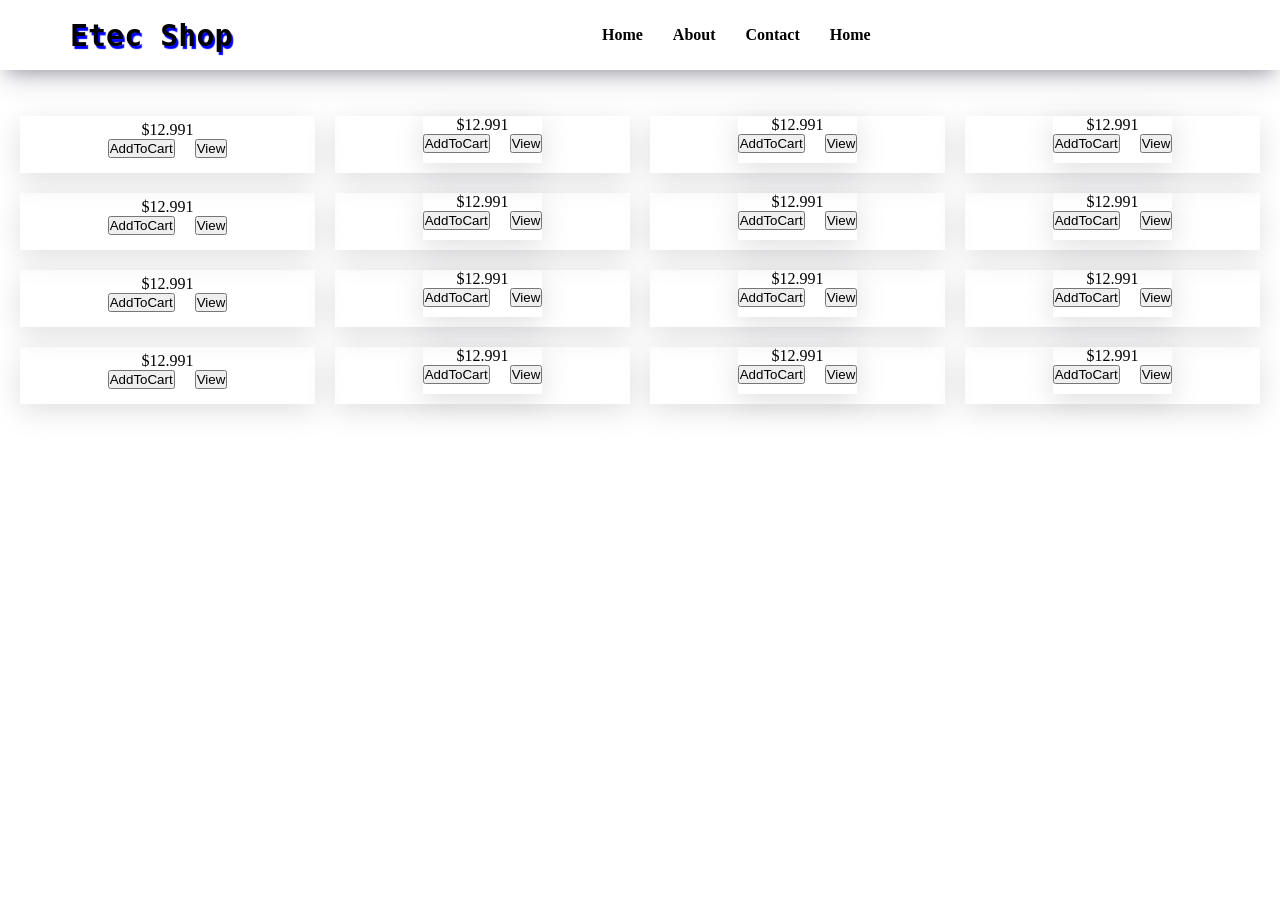
==== userpage/homepage.html @ 43b40074 "first commit" ====
<!DOCTYPE html>
<html lang="en">

<head>
    <meta charset="UTF-8">
    <meta name="viewport" content="width=device-width, initial-scale=1.0">
    <title>Document</title>
    <link rel="stylesheet" href="https://cdnjs.cloudflare.com/ajax/libs/font-awesome/7.3.1/css/all.css"
        integrity="sha512-x9WwyMYBnlXMNQ6kQ/Lyzu1NqIhLQKL5Oq6xByfXuRj7s9CskyCbLv/1IjqzJmXwFXWr0ov6jBV7Qbc0hh9nHg=="
        crossorigin="anonymous" referrerpolicy="no-referrer">
    <link rel="shortcut icon"
        href="https://encrypted-tbn0.gstatic.com/images?q=tbn:ANd9GcRS-tYrIUi-8ZuTfiCmWLGh-mtrxnf5oCnqIdfjJUPWXX8UgxadHBqnFmI&s=10"
        type="image/x-icon">
    <link rel="stylesheet" href="../CSS/homepage.css">
</head>

<body>
    <nav class="navbar">

        <div class="logo">
            <img src="https://encrypted-tbn0.gstatic.com/images?q=tbn:ANd9GcRS-tYrIUi-8ZuTfiCmWLGh-mtrxnf5oCnqIdfjJUPWXX8UgxadHBqnFmI&s=10"
                alt="">
            <p class="name">Etec Shop</p>
        </div>

        <ul class="menu">
            <li><a href="#home">Home</a></li>
            <li><a href="#About">About</a></li>
            <li><a href="#contact">Contact</a></li>
            <li><a href="#products">Home</a></li>
        </ul>

        <div class="menu-phone">
            <i class="fa-solid fa-bars"></i>
        </div>

        <div class="icon">
            <i class="fa-regular fa-bell"></i>
            <i class="fa-solid fa-cart-shopping"></i>
            <i class="fa-regular fa-user"></i>
        </div>

    </nav>
    <div class="navigationbar">
        <div class="icon">
            <i class="fa-regular fa-house"></i>
            <a href="#home">Home</a>
        </div>

        <div class="icon">
            <i class="fa-solid fa-gear"></i>
            <a href="#home">Setting</a>
        </div>


        <div class="icon">
            <i class="fa-regular fa-circle-user"></i>
            <a href="#home">User</a>
        </div>
    </div>

    <div class="container">

        <div class="banner">
            <img src="https://encrypted-tbn0.gstatic.com/images?q=tbn:ANd9GcTD6NCZEiXlYFrt2zOeS83i0WGJRsKUr8bx2r3-satNPZV--iNLnDE6pKov&s=10" alt="">
        </div>
        <br><br>
        <div class="products-container">
            <div class="Products">
                <div class="img">
                    <img src="https://encrypted-tbn0.gstatic.com/images?q=tbn:ANd9GcRhL7PKq480Wimm0sgb0Buw-L_e8EH9Y1gaYEoWxJKKj1ShZf1s29bQsnyn&s=10"
                        alt="">
                </div>
                <div class="price">$12.991</div>
                <div class="button" style="display: flex; align-items: center; gap: 20px;">
                        <button class="addTocart">AddToCart</button>
                        <button>View</button>
                    </div>
            </div>
            <div class="Products">
                <div class="Products">
                    <div class="img">
                        <img src="https://encrypted-tbn0.gstatic.com/images?q=tbn:ANd9GcRhL7PKq480Wimm0sgb0Buw-L_e8EH9Y1gaYEoWxJKKj1ShZf1s29bQsnyn&s=10"
                            alt="">
                    </div>
                    <div class="price">$12.991</div>
                    <div class="button" style="display: flex; align-items: center; gap: 20px;">
                        <button class="addTocart">AddToCart</button>
                        <button>View</button>
                    </div>
                </div>
            </div>
            <div class="Products">
                <div class="Products">
                    <div class="img">
                        <img src="https://encrypted-tbn0.gstatic.com/images?q=tbn:ANd9GcRhL7PKq480Wimm0sgb0Buw-L_e8EH9Y1gaYEoWxJKKj1ShZf1s29bQsnyn&s=10"
                            alt="">
                    </div>
                    <div class="price">$12.991</div>

                    <div class="button" style="display: flex; align-items: center; gap: 20px;">
                        <button class="addTocart">AddToCart</button>
                        <button>View</button>
                    </div>
                </div>
            </div>
            <div class="Products">
                <div class="Products">
                    <div class="img">
                        <img src="https://encrypted-tbn0.gstatic.com/images?q=tbn:ANd9GcRhL7PKq480Wimm0sgb0Buw-L_e8EH9Y1gaYEoWxJKKj1ShZf1s29bQsnyn&s=10"
                            alt="">
                    </div>
                    <div class="price">$12.991</div>
                    <div class="button" style="display: flex; align-items: center; gap: 20px;">
                        <button class="addTocart">AddToCart</button>
                        <button>View</button>
                    </div>
                </div>
            </div>

             <div class="Products">
                <div class="img">
                    <img src="https://encrypted-tbn0.gstatic.com/images?q=tbn:ANd9GcRhL7PKq480Wimm0sgb0Buw-L_e8EH9Y1gaYEoWxJKKj1ShZf1s29bQsnyn&s=10"
                        alt="">
                </div>
                <div class="price">$12.991</div>
                <div class="button" style="display: flex; align-items: center; gap: 20px;">
                        <button class="addTocart">AddToCart</button>
                        <button>View</button>
                    </div>
            </div>
            <div class="Products">
                <div class="Products">
                    <div class="img">
                        <img src="https://encrypted-tbn0.gstatic.com/images?q=tbn:ANd9GcRhL7PKq480Wimm0sgb0Buw-L_e8EH9Y1gaYEoWxJKKj1ShZf1s29bQsnyn&s=10"
                            alt="">
                    </div>
                    <div class="price">$12.991</div>
                    <div class="button" style="display: flex; align-items: center; gap: 20px;">
                        <button class="addTocart">AddToCart</button>
                        <button>View</button>
                    </div>
                </div>
            </div>
            <div class="Products">
                <div class="Products">
                    <div class="img">
                        <img src="https://encrypted-tbn0.gstatic.com/images?q=tbn:ANd9GcRhL7PKq480Wimm0sgb0Buw-L_e8EH9Y1gaYEoWxJKKj1ShZf1s29bQsnyn&s=10"
                            alt="">
                    </div>
                    <div class="price">$12.991</div>

                    <div class="button" style="display: flex; align-items: center; gap: 20px;">
                        <button class="addTocart">AddToCart</button>
                        <button>View</button>
                    </div>
                </div>
            </div>
            <div class="Products">
                <div class="Products">
                    <div class="img">
                        <img src="https://encrypted-tbn0.gstatic.com/images?q=tbn:ANd9GcRhL7PKq480Wimm0sgb0Buw-L_e8EH9Y1gaYEoWxJKKj1ShZf1s29bQsnyn&s=10"
                            alt="">
                    </div>
                    <div class="price">$12.991</div>
                    <div class="button" style="display: flex; align-items: center; gap: 20px;">
                        <button class="addTocart">AddToCart</button>
                        <button>View</button>
                    </div>
                </div>
            </div>

             <div class="Products">
                <div class="img">
                    <img src="https://encrypted-tbn0.gstatic.com/images?q=tbn:ANd9GcRhL7PKq480Wimm0sgb0Buw-L_e8EH9Y1gaYEoWxJKKj1ShZf1s29bQsnyn&s=10"
                        alt="">
                </div>
                <div class="price">$12.991</div>
                <div class="button" style="display: flex; align-items: center; gap: 20px;">
                        <button class="addTocart">AddToCart</button>
                        <button>View</button>
                    </div>
            </div>
            <div class="Products">
                <div class="Products">
                    <div class="img">
                        <img src="https://encrypted-tbn0.gstatic.com/images?q=tbn:ANd9GcRhL7PKq480Wimm0sgb0Buw-L_e8EH9Y1gaYEoWxJKKj1ShZf1s29bQsnyn&s=10"
                            alt="">
                    </div>
                    <div class="price">$12.991</div>
                    <div class="button" style="display: flex; align-items: center; gap: 20px;">
                        <button class="addTocart">AddToCart</button>
                        <button>View</button>
                    </div>
                </div>
            </div>
            <div class="Products">
                <div class="Products">
                    <div class="img">
                        <img src="https://encrypted-tbn0.gstatic.com/images?q=tbn:ANd9GcRhL7PKq480Wimm0sgb0Buw-L_e8EH9Y1gaYEoWxJKKj1ShZf1s29bQsnyn&s=10"
                            alt="">
                    </div>
                    <div class="price">$12.991</div>

                    <div class="button" style="display: flex; align-items: center; gap: 20px;">
                        <button class="addTocart">AddToCart</button>
                        <button>View</button>
                    </div>
                </div>
            </div>
            <div class="Products">
                <div class="Products">
                    <div class="img">
                        <img src="https://encrypted-tbn0.gstatic.com/images?q=tbn:ANd9GcRhL7PKq480Wimm0sgb0Buw-L_e8EH9Y1gaYEoWxJKKj1ShZf1s29bQsnyn&s=10"
                            alt="">
                    </div>
                    <div class="price">$12.991</div>
                    <div class="button" style="display: flex; align-items: center; gap: 20px;">
                        <button class="addTocart">AddToCart</button>
                        <button>View</button>
                    </div>
                </div>
            </div>

             <div class="Products">
                <div class="img">
                    <img src="  https://encrypted-tbn0.gstatic.com/images?q=tbn:ANd9GcQAN_ZqGHFHlICnFwCJjRicONciTe4mqpEBMskNq8cxiA&s=10"
                        alt="">
                </div>
                <div class="price">$12.991</div>
                <div class="button" style="display: flex; align-items: center; gap: 20px;">
                        <button class="addTocart">AddToCart</button>
                        <button>View</button>
                    </div>
            </div>
            <div class="Products">
                <div class="Products">
                    <div class="img">
                        <img src="https://encrypted-tbn0.gstatic.com/images?q=tbn:ANd9GcQAN_ZqGHFHlICnFwCJjRicONciTe4mqpEBMskNq8cxiA&s=10"
                            alt="">
                    </div>
                    <div class="price">$12.991</div>
                    <div class="button" style="display: flex; align-items: center; gap: 20px;">
                        <button class="addTocart">AddToCart</button>
                        <button>View</button>
                    </div>
                </div>
            </div>
            <div class="Products">
                <div class="Products">
                    <div class="img">
                        <img src="https://encrypted-tbn0.gstatic.com/images?q=tbn:ANd9GcQAN_ZqGHFHlICnFwCJjRicONciTe4mqpEBMskNq8cxiA&s=10"
                            alt="">
                    </div>
                    <div class="price">$12.991</div>

                    <div class="button" style="display: flex; align-items: center; gap: 20px;">
                        <button class="addTocart">AddToCart</button>
                        <button>View</button>
                    </div>
                </div>
            </div>
            <div class="Products">
                <div class="Products">
                    <div class="img">
                        <img src="https://encrypted-tbn0.gstatic.com/images?q=tbn:ANd9GcQAN_ZqGHFHlICnFwCJjRicONciTe4mqpEBMskNq8cxiA&s=10"
                            alt="">
                    </div>
                    <div class="price">$12.991</div>
                    <div class="button" style="display: flex; align-items: center; gap: 20px;">
                        <button class="addTocart">AddToCart</button>
                        <button>View</button>
                    </div>
                </div>
            </div>
        </div>
    </div>
</body>

</html>
---- CSS/homepage.css ----
*{
    padding: 0;
    margin: 0;
    box-sizing: border-box;
}
.products-container{
    display: grid;
    gap: 20px;
    
    grid-template-columns: 1fr 1fr 1fr 1fr;
    margin-left: 20px;
    margin-right: 20px;
}
.Products{
   box-shadow: rgba(100, 100, 111, 0.2) 0px 7px 29px 0px;
    display: flex;
    padding-bottom: 10px;
    flex-direction: column;
    justify-content: center;
    align-items: center;
    
}
.Products .img{
    display: flex;
    justify-content: center;
    align-items: center;
}
.Products .price{

}
.Products img{
    width: 60%;
   
}
.navbar{
    display: flex;
    justify-content: space-between;
    align-items: center;
    box-shadow: rgba(50, 50, 93, 0.25) 0px 13px 27px -5px, rgba(0, 0, 0, 0.3) 0px 8px 16px -8px;
    position: fixed;
    width: 100%;
    height: 70px;
}
.container{
    padding-top: 80px;

}

.navbar .logo {
   display: flex;
   align-items: center;
   gap: 30px;
   margin-right: 20px;
  
}
.menu-phone {

    display: none;
}
.navbar .logo p{
    font-weight: bold;
    font-family: monospace;
    font-size: 30px;
    text-shadow: 2px 3px 1px blue;
}
.navbar .logo img{
    width: 40px;
}
.banner{
    display: flex;
    justify-content: center;
    align-items: center;
}
.menu{
    display: flex;
    list-style-type: none;
    gap: 30px;
}
.menu a{
    text-decoration: none;
    color: black;
    font-weight: bold;  
}

.menu a:hover{
    transition: 0.5s; 
    text-decoration-color: blue;
    text-decoration: underline;
   
}
.icon{
    display: flex;
    align-items: center;
    gap: 20px;
    margin-right: 20px;
}
.navigationbar{
    display: none;
}
.icon i:hover{
    color: blue;
}
@media screen and (max-width:768px){
    .menu{
        display: none;
    }
    .navigationbar {
        display: block;
        display: flex;
        justify-content: space-around;
        position: fixed;
        top: 50px;
        right: 0;   
        width:410px;
        height: 80px;
        margin-top: 670px;
        box-shadow: rgba(0, 0, 0, 0.25) 0px 14px 28px, rgba(0, 0, 0, 0.22) 0px 10px 10px;
        z-index: 999;
    }
    .navigationbar .icon{
        gap: 5px;
        display: flex;
        flex-direction: column;
        font-weight: bold;  margin-top: 20px;
        align-items: center;
    }
    .navigationbar .icon a{
        text-decoration: none;
        color: black;
    }
    .products-container{
        display: grid;
        grid-template-columns: 1fr 1fr;
    }
}
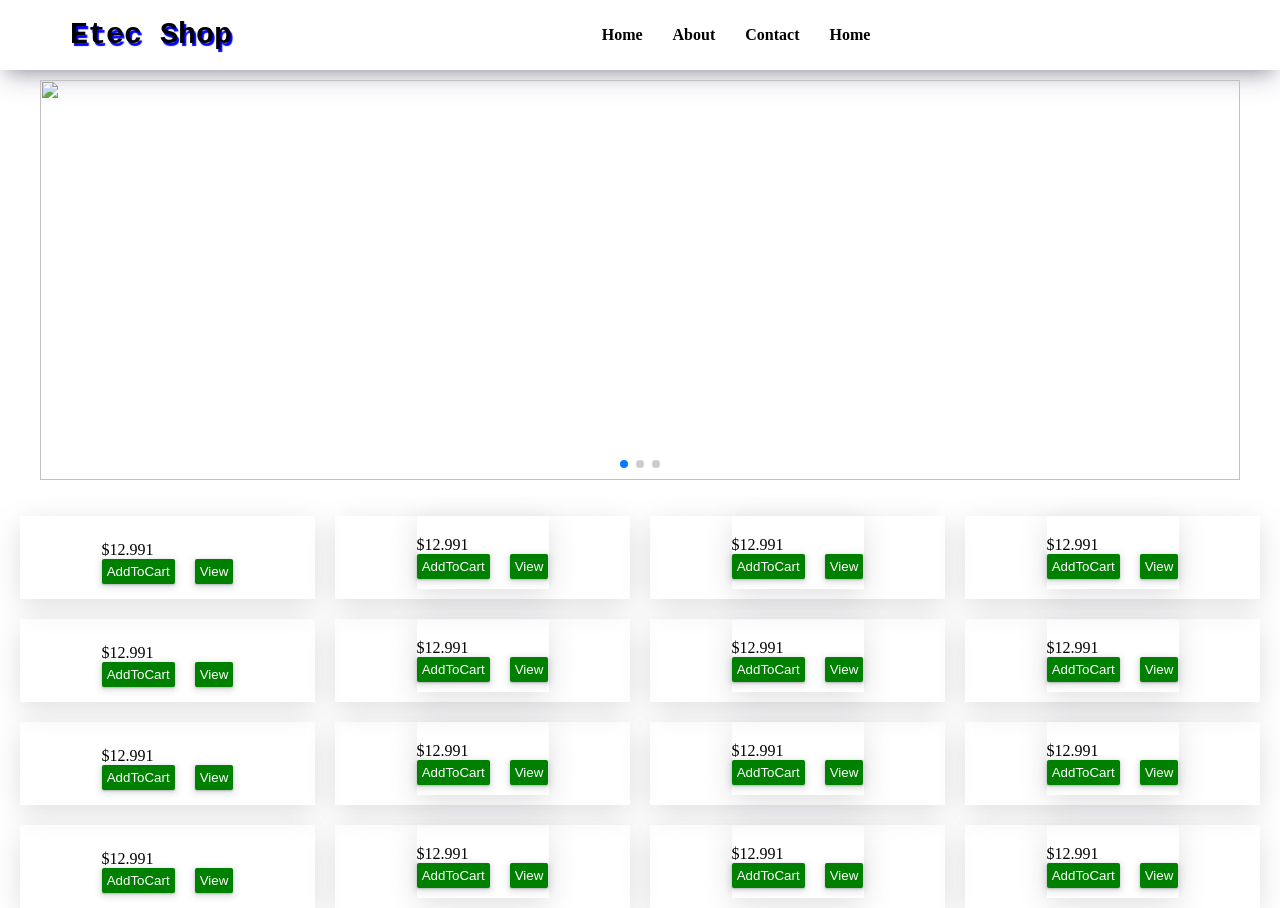
==== commit 1ffdab3d: "Add banner" ====
--- a/userpage/homepage.html
+++ b/userpage/homepage.html
@@ -11,6 +11,7 @@
     <link rel="shortcut icon"
         href="https://encrypted-tbn0.gstatic.com/images?q=tbn:ANd9GcRS-tYrIUi-8ZuTfiCmWLGh-mtrxnf5oCnqIdfjJUPWXX8UgxadHBqnFmI&s=10"
         type="image/x-icon">
+    <link rel="stylesheet" href="https://cdn.jsdelivr.net/npm/swiper@11/swiper-bundle.min.css">
     <link rel="stylesheet" href="../CSS/homepage.css">
 </head>
 
@@ -61,8 +62,20 @@
 
     <div class="container">
 
-        <div class="banner">
-            <img src="https://encrypted-tbn0.gstatic.com/images?q=tbn:ANd9GcTD6NCZEiXlYFrt2zOeS83i0WGJRsKUr8bx2r3-satNPZV--iNLnDE6pKov&s=10" alt="">
+        <div class="banner swiper">
+            <div class="swiper-wrapper">
+                <div class="swiper-slide">
+                    <img src="https://encrypted-tbn0.gstatic.com/images?q=tbn:ANd9GcTD6NCZEiXlYFrt2zOeS83i0WGJRsKUr8bx2r3-satNPZV--iNLnDE6pKov&s=10" alt="">
+                </div>
+                <div class="swiper-slide">
+                    <img src="https://picsum.photos/1200/400?random=1" alt="">
+                </div>
+                <div class="swiper-slide">
+                    <img src="https://picsum.photos/1200/400?random=2" alt="">
+                </div>
+            </div>
+            <div class="swiper-pagination"></div>
+           
         </div>
         <br><br>
         <div class="products-container">
@@ -149,7 +162,6 @@
                             alt="">
                     </div>
                     <div class="price">$12.991</div>
-
                     <div class="button" style="display: flex; align-items: center; gap: 20px;">
                         <button class="addTocart">AddToCart</button>
                         <button>View</button>
@@ -275,6 +287,24 @@
             </div>
         </div>
     </div>
+    <script src="https://cdn.jsdelivr.net/npm/swiper@11/swiper-bundle.min.js"></script>
+    <script>
+        const swiper = new Swiper('.banner', {
+            loop: true,
+            autoplay: {
+                delay: 3000,
+                disableOnInteraction: false,
+            },
+            pagination: {
+                el: '.swiper-pagination',
+                clickable: true,
+            },
+            navigation: {
+                nextEl: '.swiper-button-next',
+                prevEl: '.swiper-button-prev',
+            },
+        });
+    </script>
 </body>
 
 </html>
--- a/CSS/homepage.css
+++ b/CSS/homepage.css
@@ -1,38 +1,47 @@
-*{
+* {
     padding: 0;
     margin: 0;
     box-sizing: border-box;
 }
-.products-container{
+
+.products-container {
     display: grid;
     gap: 20px;
-    
+
     grid-template-columns: 1fr 1fr 1fr 1fr;
     margin-left: 20px;
     margin-right: 20px;
 }
-.Products{
-   box-shadow: rgba(100, 100, 111, 0.2) 0px 7px 29px 0px;
+
+.Products {
+    box-shadow: rgba(100, 100, 111, 0.2) 0px 7px 29px 0px;
     display: flex;
     padding-bottom: 10px;
     flex-direction: column;
     justify-content: center;
     align-items: center;
-    
-}
-.Products .img{
+
+}
+
+.Products .img {
     display: flex;
     justify-content: center;
     align-items: center;
 }
-.Products .price{
-
-}
-.Products img{
+
+.Products .price {
+    display: flex;
+    margin-right: 80px;
+    margin-top: 20px;
+    justify-content: flex-start;
+}
+
+.Products img {
     width: 60%;
-   
-}
-.navbar{
+
+}
+
+.navbar {
     display: flex;
     justify-content: space-between;
     align-items: center;
@@ -41,95 +50,164 @@
     width: 100%;
     height: 70px;
 }
-.container{
+
+.container {
     padding-top: 80px;
 
 }
 
 .navbar .logo {
-   display: flex;
-   align-items: center;
-   gap: 30px;
-   margin-right: 20px;
-  
-}
+    display: flex;
+    align-items: center;
+    gap: 30px;
+    margin-right: 20px;
+
+}
+
 .menu-phone {
 
     display: none;
 }
-.navbar .logo p{
+
+.navbar .logo p {
     font-weight: bold;
     font-family: monospace;
     font-size: 30px;
     text-shadow: 2px 3px 1px blue;
 }
-.navbar .logo img{
+
+.navbar .logo img {
     width: 40px;
 }
-.banner{
-    display: flex;
-    justify-content: center;
-    align-items: center;
-}
-.menu{
+
+.banner {
+    width: 100%;
+    max-width: 1200px;
+    margin: 0 auto;
+}
+
+.banner img {
+    width: 100%;
+    height: 400px;
+    object-fit: cover;
+    display: block;
+}
+
+.menu {
     display: flex;
     list-style-type: none;
     gap: 30px;
 }
-.menu a{
+
+.menu a {
     text-decoration: none;
     color: black;
-    font-weight: bold;  
-}
-
-.menu a:hover{
-    transition: 0.5s; 
+    font-weight: bold;
+}
+
+.menu a:hover {
+    transition: 0.5s;
     text-decoration-color: blue;
     text-decoration: underline;
-   
-}
-.icon{
+
+}
+
+.icon {
     display: flex;
     align-items: center;
     gap: 20px;
     margin-right: 20px;
 }
-.navigationbar{
+
+.navigationbar {
     display: none;
 }
-.icon i:hover{
+
+.icon i:hover {
     color: blue;
 }
-@media screen and (max-width:768px){
-    .menu{
+
+.Products button {
+    background: green;
+    border-radius: 2px;
+    height: 25px;
+    padding-left: 5px;
+    padding-right: 5px;
+    border: none;
+    color: white;
+    box-shadow: rgba(60, 64, 67, 0.3) 0px 1px 2px 0px, rgba(60, 64, 67, 0.15) 0px 2px 6px 2px;
+    transition: 0.5s;
+
+}
+
+.Products button:hover {
+    box-shadow: rgba(0, 0, 0, 0.19) 0px 10px 20px, rgba(0, 0, 0, 0.23) 0px 6px 6px;
+}
+
+@media screen and (max-width:768px) {
+    .menu {
         display: none;
     }
+
+    .container {
+        width: 100%;
+    }
+
     .navigationbar {
         display: block;
         display: flex;
         justify-content: space-around;
         position: fixed;
         top: 50px;
-        right: 0;   
-        width:410px;
+        right: 0;
+        width: 410px;
         height: 80px;
         margin-top: 670px;
         box-shadow: rgba(0, 0, 0, 0.25) 0px 14px 28px, rgba(0, 0, 0, 0.22) 0px 10px 10px;
         z-index: 999;
     }
-    .navigationbar .icon{
+
+    .navigationbar .icon {
         gap: 5px;
         display: flex;
         flex-direction: column;
-        font-weight: bold;  margin-top: 20px;
+        font-weight: bold;
+        margin-top: 20px;
         align-items: center;
     }
-    .navigationbar .icon a{
+
+    .navigationbar .icon a {
         text-decoration: none;
         color: black;
     }
-    .products-container{
+
+    .products-container {
         display: grid;
         grid-template-columns: 1fr 1fr;
     }
+
+    .banner img {
+        height: 250px;
+    }
+
+    .Products button {
+        background: green;
+        border-radius: 2px;
+        height: 25px;
+        padding-left: 5px;
+        padding-right: 5px;
+        border: none;
+        color: white;
+        box-shadow: rgba(5, 227, 49, 0.3) 0px 1px 2px 0px, rgba(87, 245, 2, 0.15) 0px 2px 6px 2px;
+        transition: 0.5s;
+
+    }
+
+    .Products button:hover {
+       
+        box-shadow: green,  0px 6px 6px;
+    }
+    .Products .button{
+        margin-top: 30px;
+    }
 }
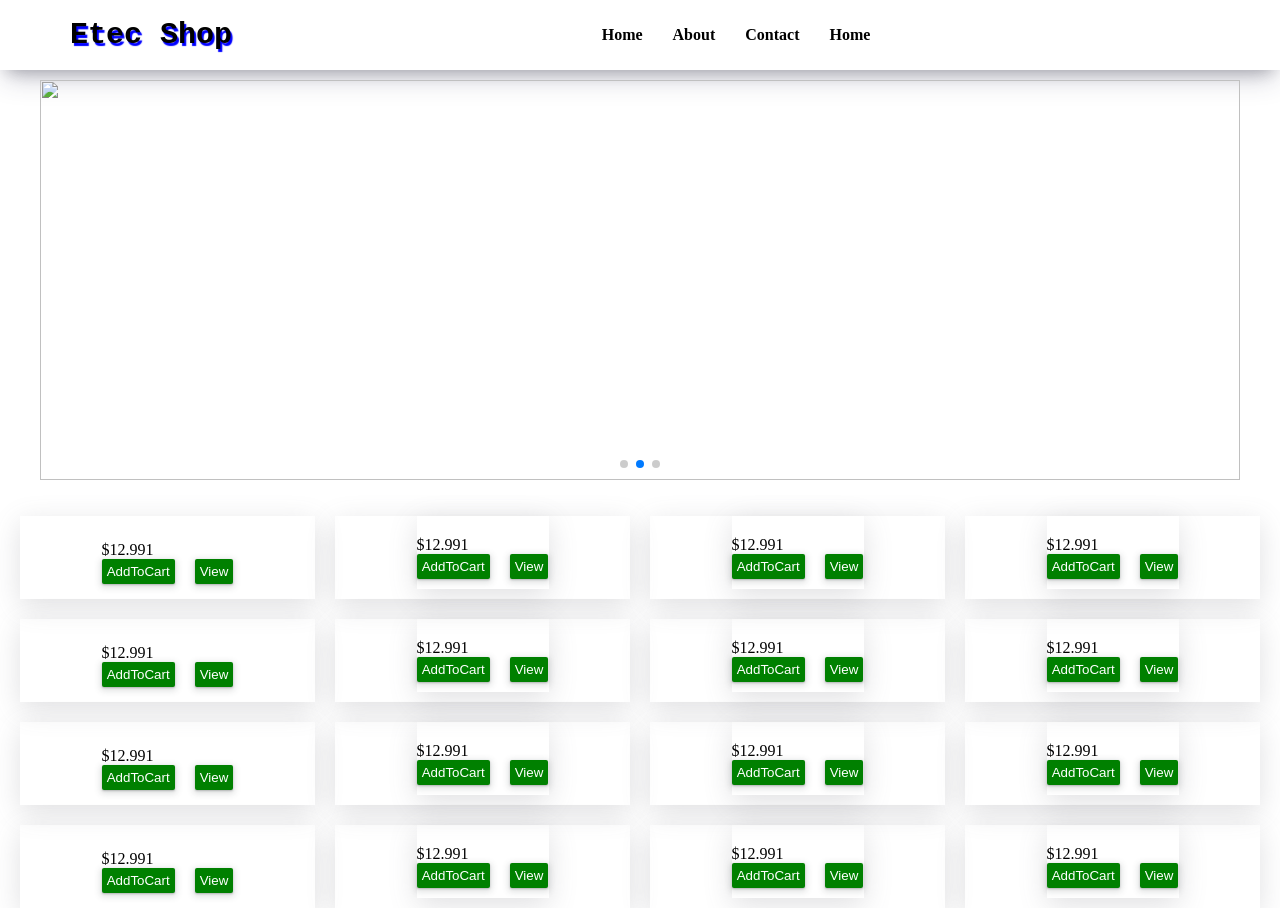
==== commit 82bd2514: "update banner" ====
--- a/userpage/homepage.html
+++ b/userpage/homepage.html
@@ -68,10 +68,10 @@
                     <img src="https://encrypted-tbn0.gstatic.com/images?q=tbn:ANd9GcTD6NCZEiXlYFrt2zOeS83i0WGJRsKUr8bx2r3-satNPZV--iNLnDE6pKov&s=10" alt="">
                 </div>
                 <div class="swiper-slide">
-                    <img src="https://picsum.photos/1200/400?random=1" alt="">
+                    <img src="https://static.vecteezy.com/system/resources/thumbnails/011/871/820/small/online-shopping-on-phone-buy-sell-business-digital-web-banner-application-money-advertising-payment-ecommerce-illustration-search-vector.jpg" alt="">
                 </div>
                 <div class="swiper-slide">
-                    <img src="https://picsum.photos/1200/400?random=2" alt="">
+                    <img src="https://www.shutterstock.com/image-vector/modern-payday-sale-web-banner-260nw-2745764599.jpg" alt="">
                 </div>
             </div>
             <div class="swiper-pagination"></div>
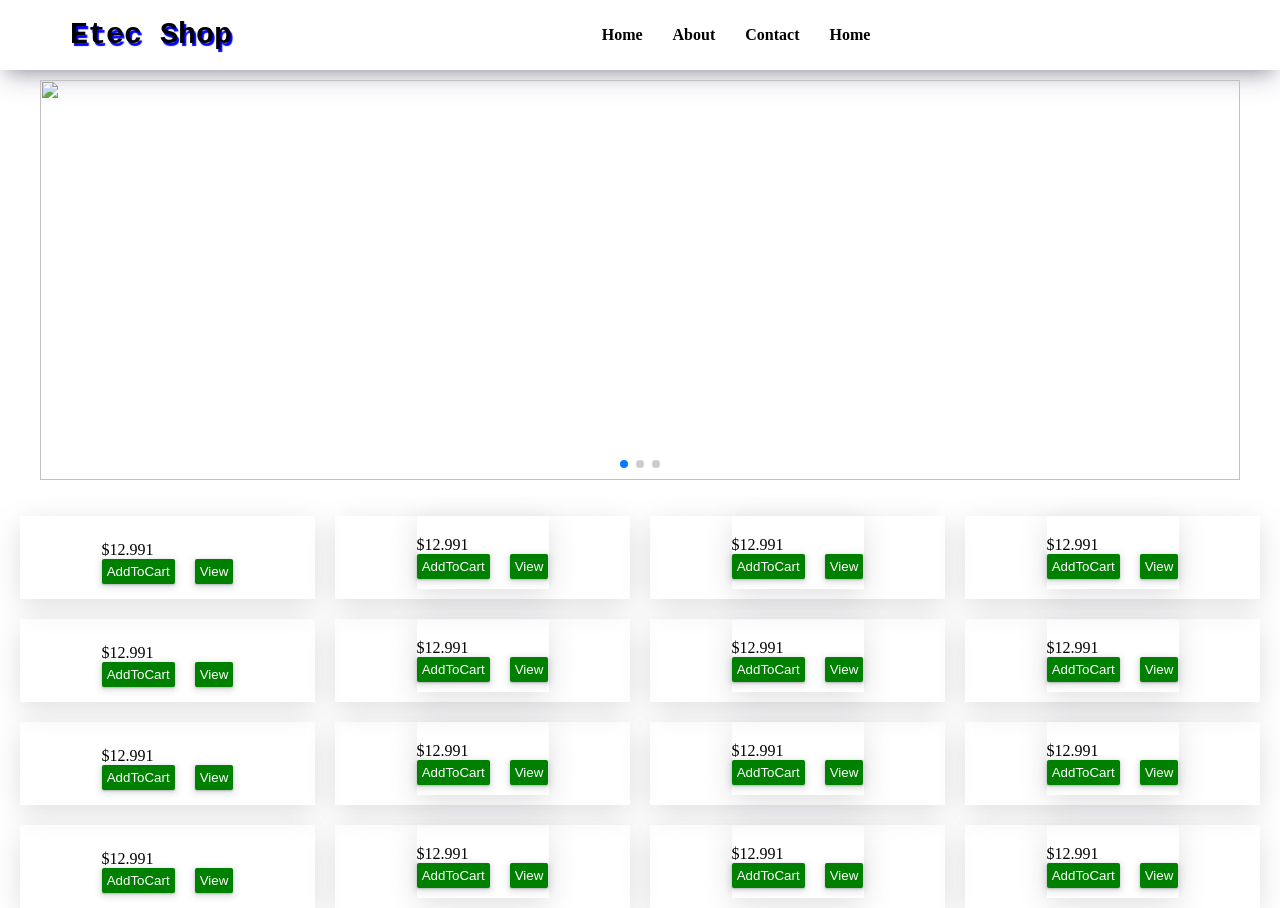
==== commit ef51706f: "update products" ====
--- a/userpage/homepage.html
+++ b/userpage/homepage.html
@@ -93,34 +93,34 @@
             <div class="Products">
                 <div class="Products">
                     <div class="img">
-                        <img src="https://encrypted-tbn0.gstatic.com/images?q=tbn:ANd9GcRhL7PKq480Wimm0sgb0Buw-L_e8EH9Y1gaYEoWxJKKj1ShZf1s29bQsnyn&s=10"
-                            alt="">
-                    </div>
-                    <div class="price">$12.991</div>
-                    <div class="button" style="display: flex; align-items: center; gap: 20px;">
-                        <button class="addTocart">AddToCart</button>
-                        <button>View</button>
-                    </div>
-                </div>
-            </div>
-            <div class="Products">
-                <div class="Products">
-                    <div class="img">
-                        <img src="https://encrypted-tbn0.gstatic.com/images?q=tbn:ANd9GcRhL7PKq480Wimm0sgb0Buw-L_e8EH9Y1gaYEoWxJKKj1ShZf1s29bQsnyn&s=10"
-                            alt="">
-                    </div>
-                    <div class="price">$12.991</div>
-
-                    <div class="button" style="display: flex; align-items: center; gap: 20px;">
-                        <button class="addTocart">AddToCart</button>
-                        <button>View</button>
-                    </div>
-                </div>
-            </div>
-            <div class="Products">
-                <div class="Products">
-                    <div class="img">
-                        <img src="https://encrypted-tbn0.gstatic.com/images?q=tbn:ANd9GcRhL7PKq480Wimm0sgb0Buw-L_e8EH9Y1gaYEoWxJKKj1ShZf1s29bQsnyn&s=10"
+                        <img src="https://encrypted-tbn0.gstatic.com/images?q=tbn:ANd9GcSGZ3za2kOQhyRljfBXN8Wn680t-Sm8s6OIWGdvpWb5flRoscS6q89Xj7XG&s=10"
+                            alt="">
+                    </div>
+                    <div class="price">$12.991</div>
+                    <div class="button" style="display: flex; align-items: center; gap: 20px;">
+                        <button class="addTocart">AddToCart</button>
+                        <button>View</button>
+                    </div>
+                </div>
+            </div>
+            <div class="Products">
+                <div class="Products">
+                    <div class="img">
+                        <img src="https://m.media-amazon.com/images/I/B1pppR4gVKL._CLa%7C2140%2C2000%7C91%2BZ-6Ty9iL.png%7C0%2C0%2C2140%2C2000%2B0.0%2C0.0%2C2140.0%2C2000.0_AC_UY1000_.png"
+                            alt="">
+                    </div>
+                    <div class="price">$12.991</div>
+
+                    <div class="button" style="display: flex; align-items: center; gap: 20px;">
+                        <button class="addTocart">AddToCart</button>
+                        <button>View</button>
+                    </div>
+                </div>
+            </div>
+            <div class="Products">
+                <div class="Products">
+                    <div class="img">
+                        <img src="https://goalmarkt.com/wp-content/uploads/2024/12/Goalmarkt-2024-Shirt-of-the-Year-03-1024x1024.png"
                             alt="">
                     </div>
                     <div class="price">$12.991</div>
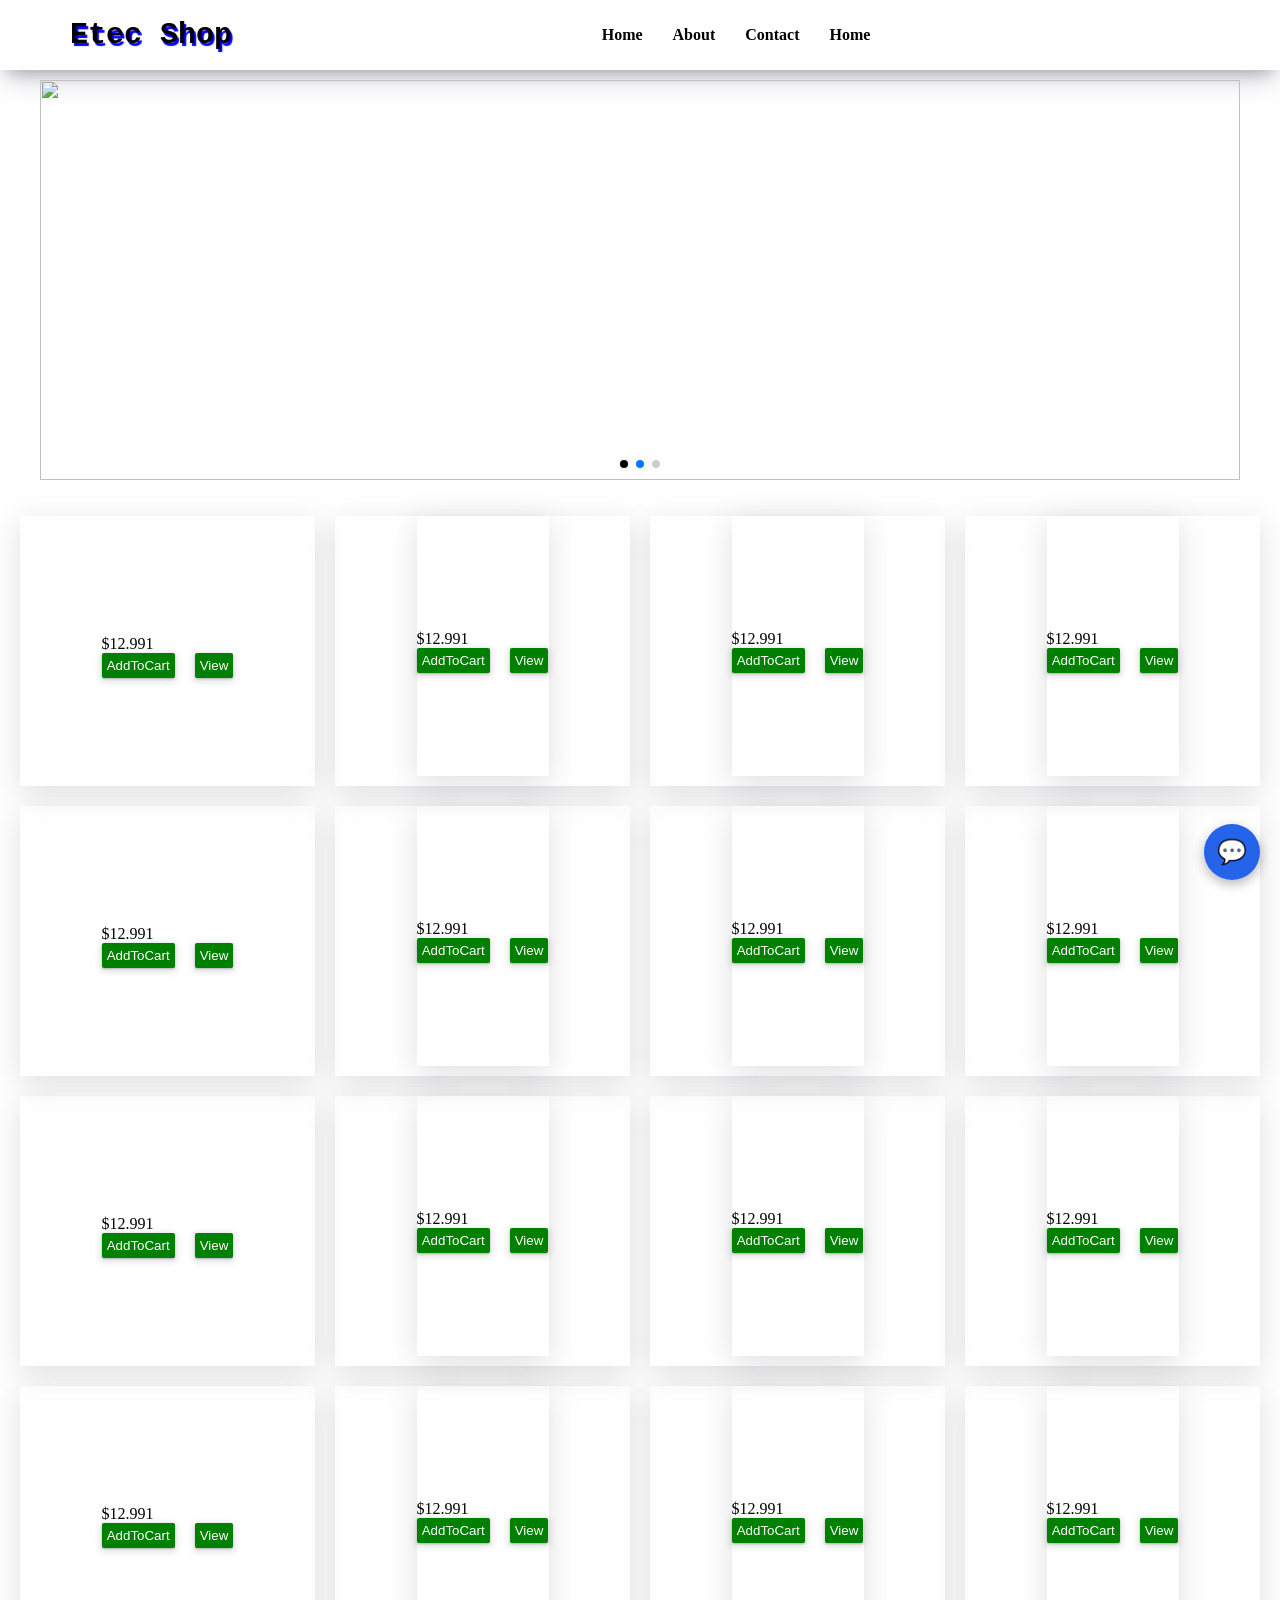
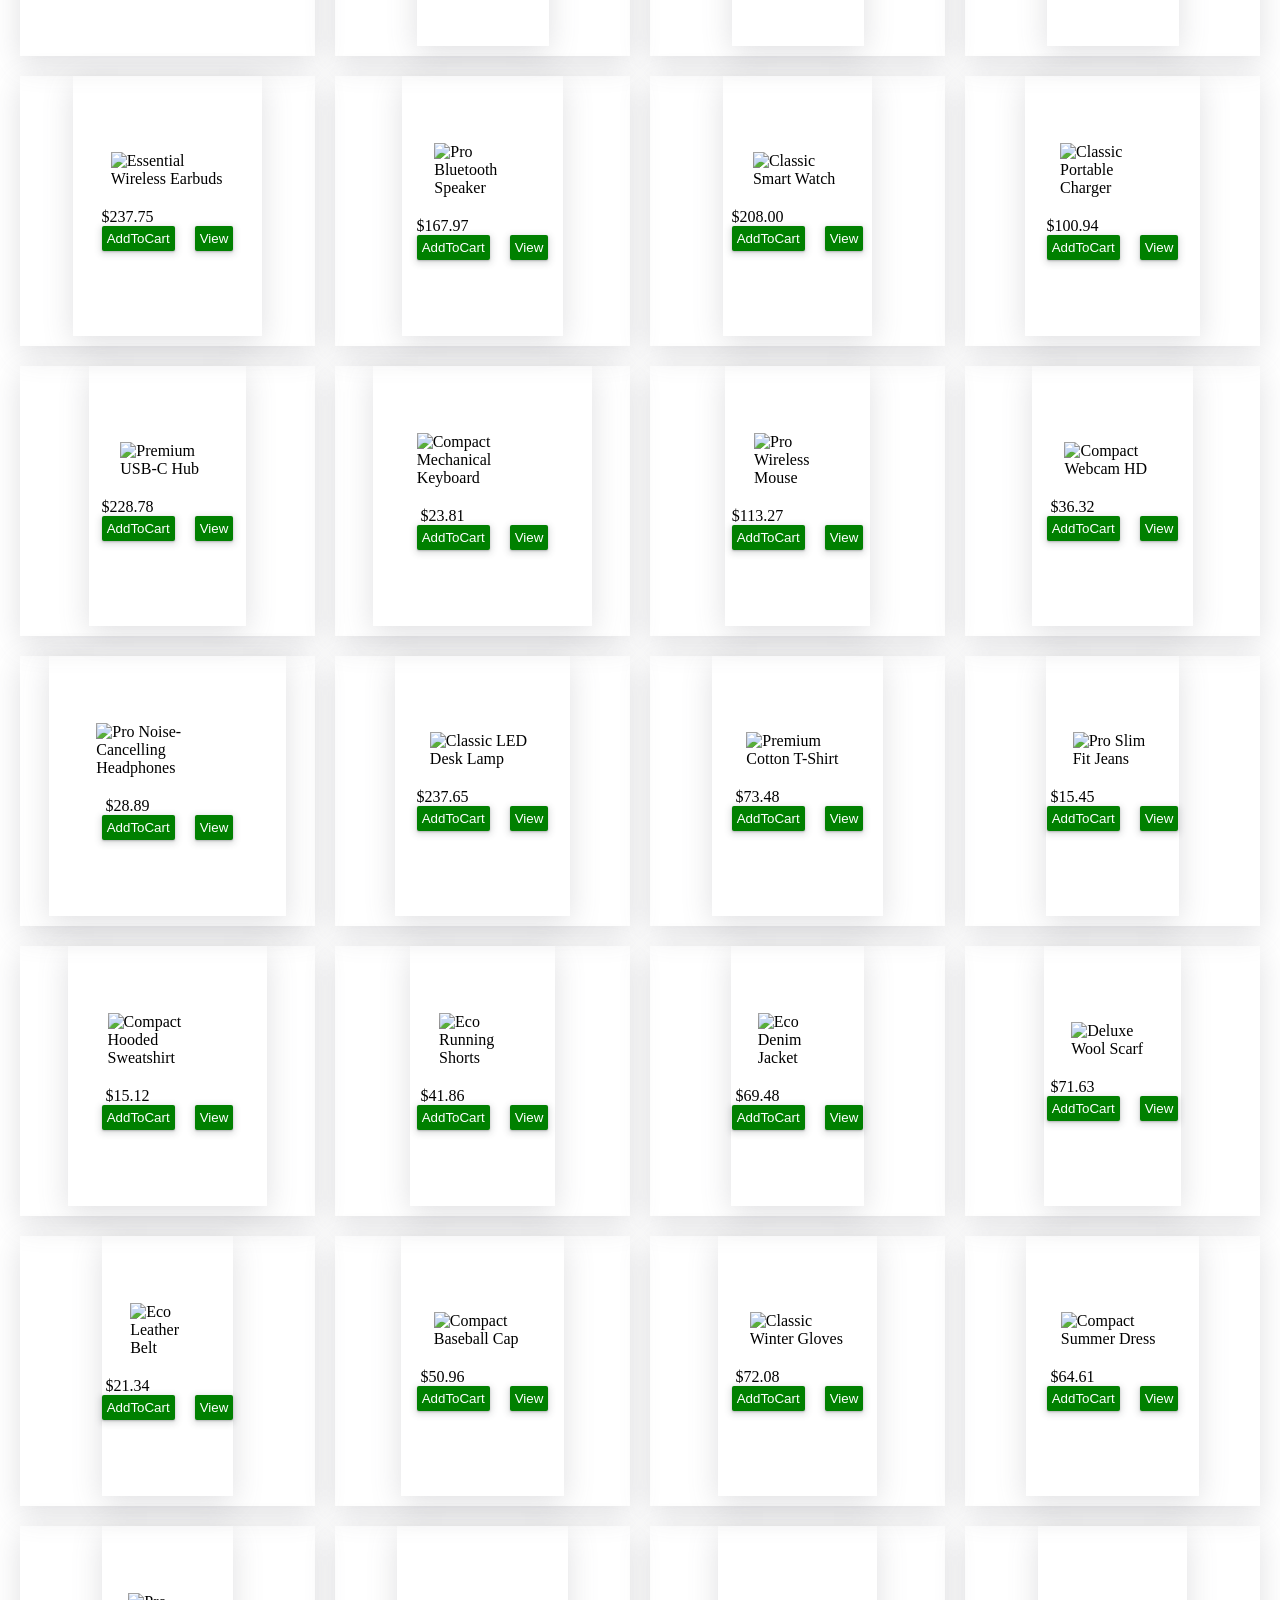
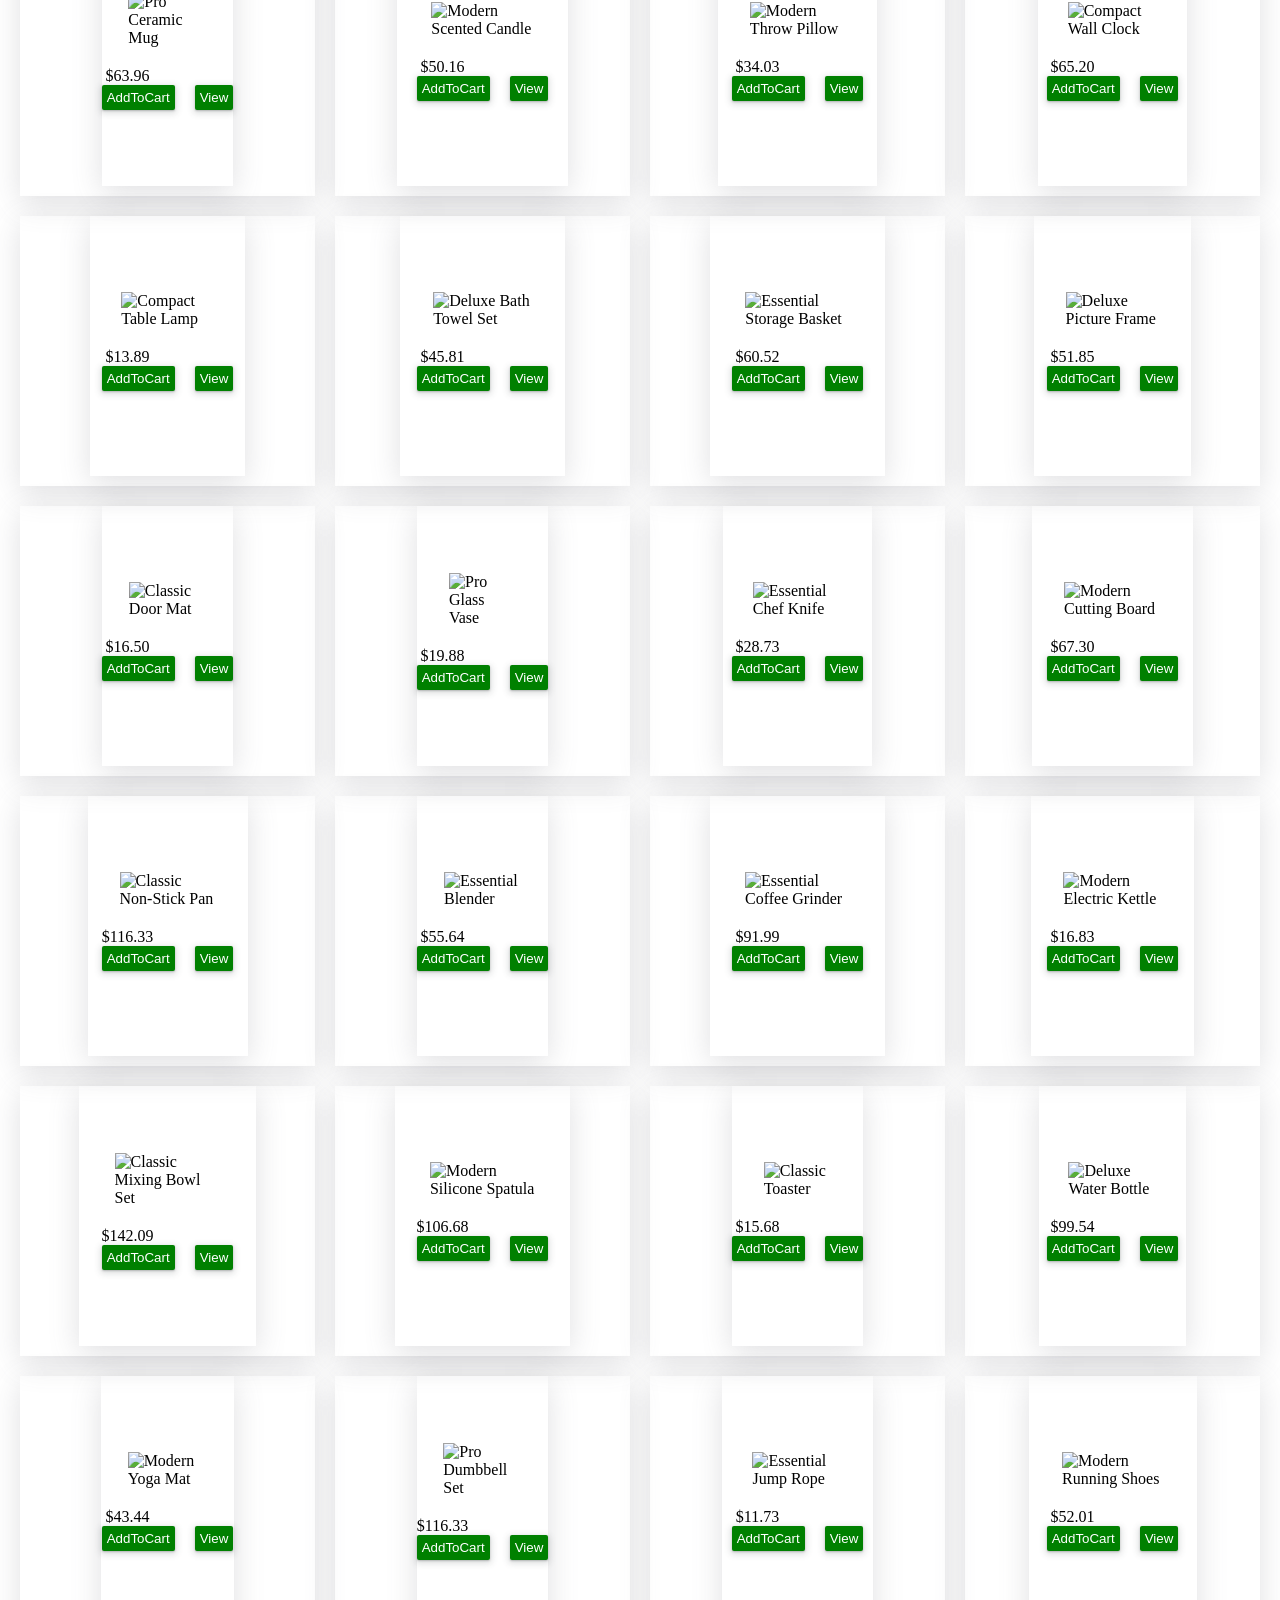
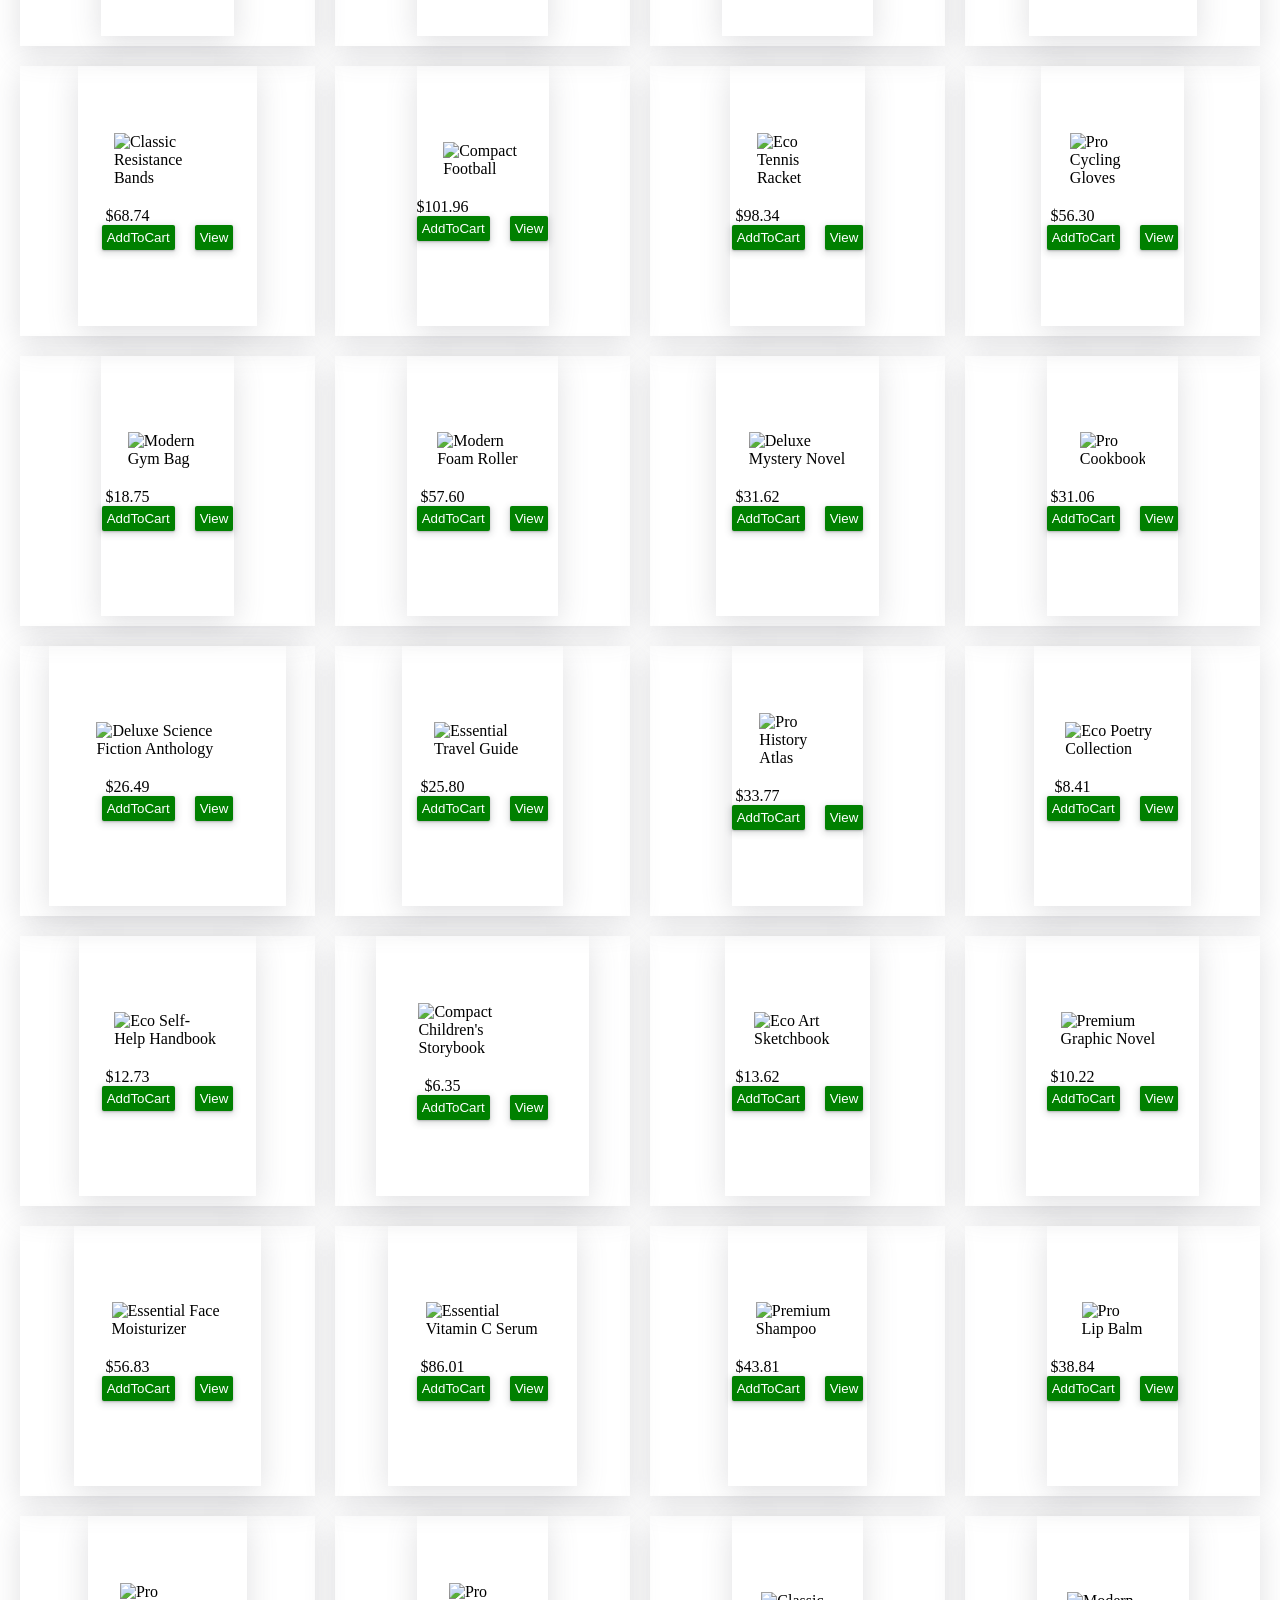
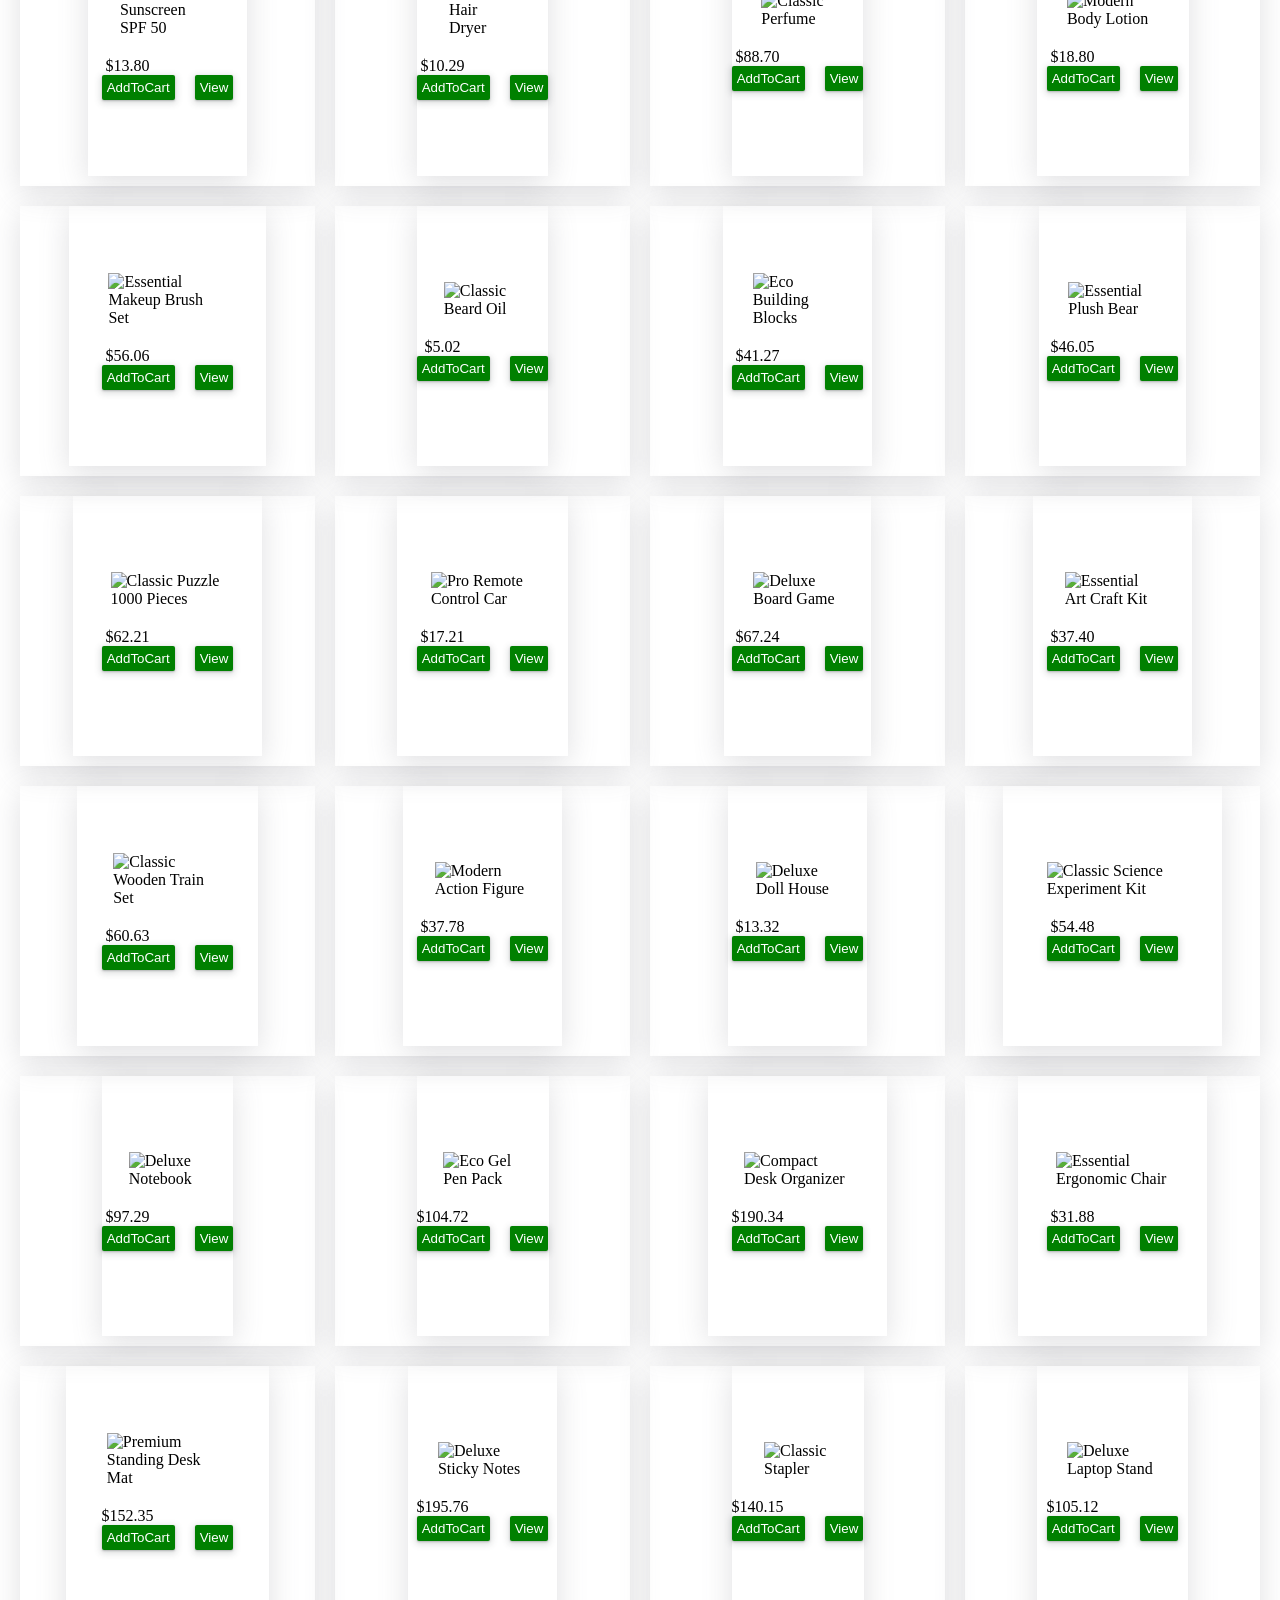
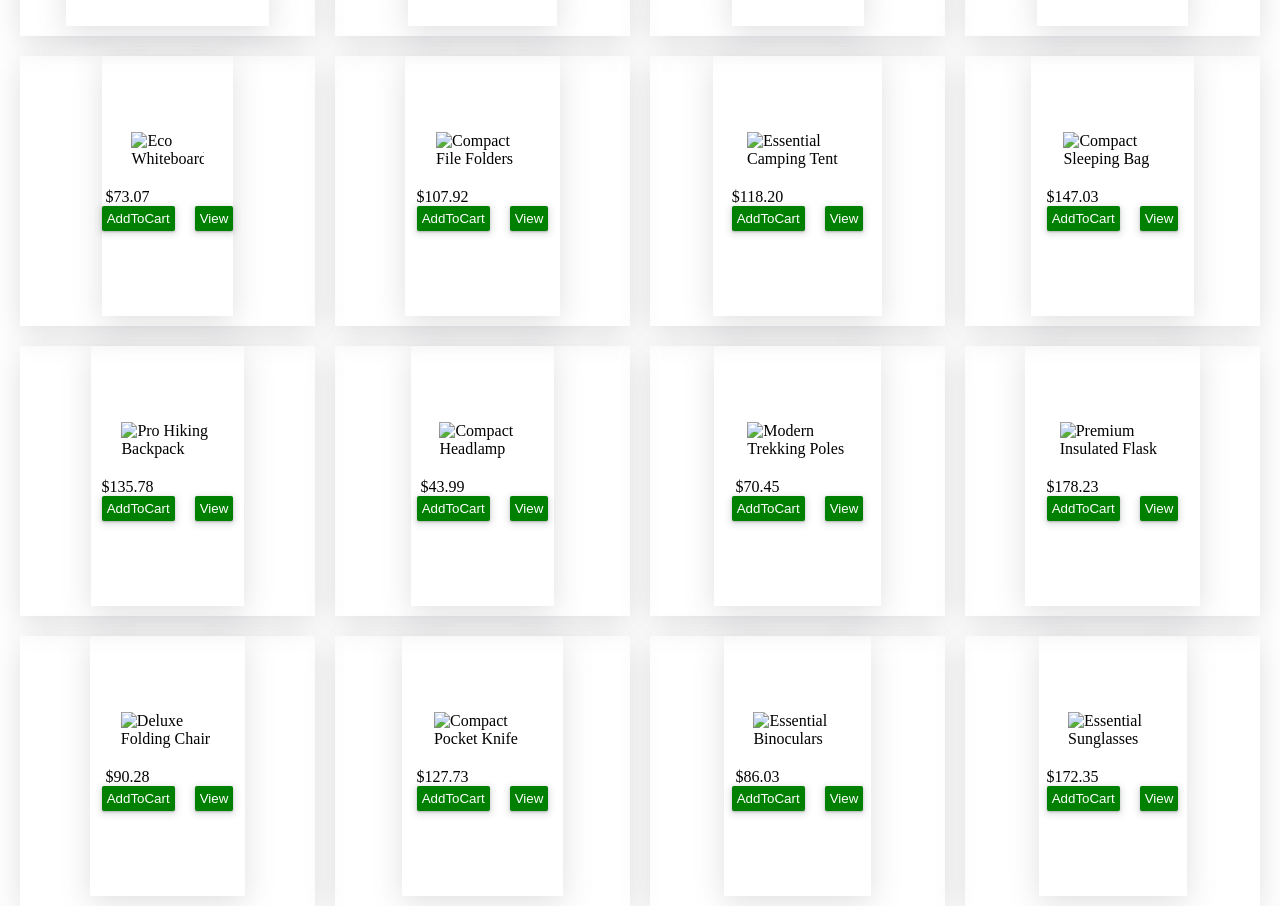
==== commit 100c329c: "update" ====
--- a/userpage/homepage.html
+++ b/userpage/homepage.html
@@ -87,8 +87,10 @@
                 <div class="price">$12.991</div>
                 <div class="button" style="display: flex; align-items: center; gap: 20px;">
                         <button class="addTocart">AddToCart</button>
-                        <button>View</button>
-                    </div>
+                        <button>View </button>
+
+                    </div>
+                    <p></p>
             </div>
             <div class="Products">
                 <div class="Products">
@@ -97,6 +99,7 @@
                             alt="">
                     </div>
                     <div class="price">$12.991</div>
+                    
                     <div class="button" style="display: flex; align-items: center; gap: 20px;">
                         <button class="addTocart">AddToCart</button>
                         <button>View</button>
@@ -288,23 +291,7 @@
         </div>
     </div>
     <script src="https://cdn.jsdelivr.net/npm/swiper@11/swiper-bundle.min.js"></script>
-    <script>
-        const swiper = new Swiper('.banner', {
-            loop: true,
-            autoplay: {
-                delay: 3000,
-                disableOnInteraction: false,
-            },
-            pagination: {
-                el: '.swiper-pagination',
-                clickable: true,
-            },
-            navigation: {
-                nextEl: '.swiper-button-next',
-                prevEl: '.swiper-button-prev',
-            },
-        });
-    </script>
 </body>
-
+ <script src="../js/script.js" type="module"></script>
+ <script src="../js/ai-chat.js" type="module"></script>
 </html>
--- a/CSS/homepage.css
+++ b/CSS/homepage.css
@@ -16,6 +16,7 @@
 .Products {
     box-shadow: rgba(100, 100, 111, 0.2) 0px 7px 29px 0px;
     display: flex;
+    height: 270px;
     padding-bottom: 10px;
     flex-direction: column;
     justify-content: center;
